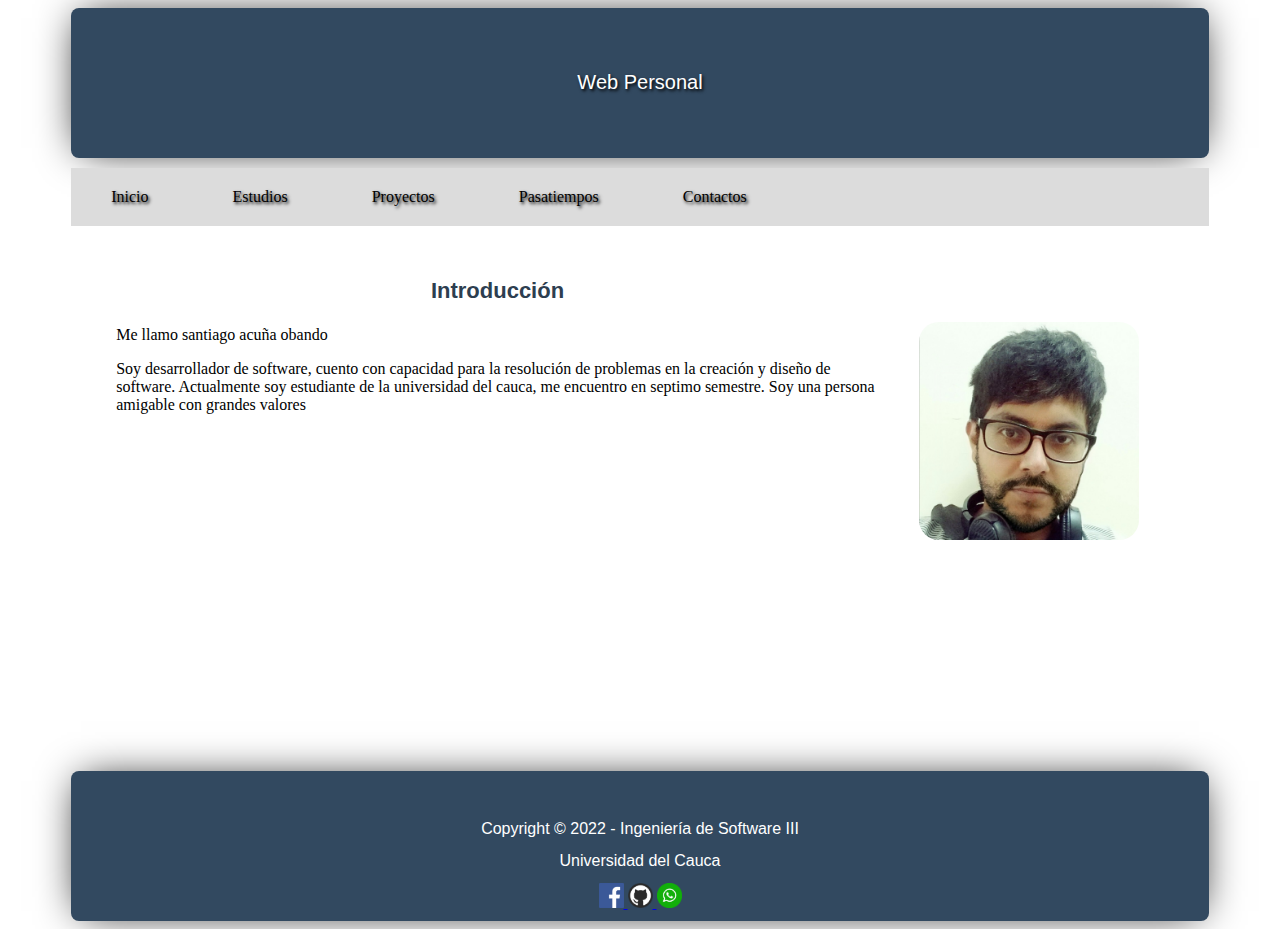
==== index.html @ f7fd63b0 "initial commit" ====
<!DOCTYPE html>
<html lang="es">
  <head>
    <meta http-equiv="Content-Type" content="text/html" charset="UTF-8" />
    <meta name="description" content="Mi web personal" />
    <meta name="keywords" content="Ejercicios" />

    <title>Web Personal</title>

    <link rel="stylesheet" href="/estilos/styles.css" />
  </head>
  <body>
    <header id="cabecera">
      <br /><br />
      <h4>Web Personal</h4>
    </header>
    <nav>
      <ul class="navegacionPrin">
        <li><a href="/index.html">Inicio</a></li>
        <li><a href="/pages/estudios.html">Estudios</a></li>
        <li><a href="/pages/proyectos.html">Proyectos</a></li>
        <li><a href="/pages/pasatiempos.html">Pasatiempos</a></li>
        <li><a href="/pages/contactos.html">Contactos</a></li>
      </ul>
    </nav>

    <section id="cont">
      <section id="contenidoPrin">
        <section id="imagen">
          <figure>
            <img src="/archivos/shot.jpg" style="border-radius: 20px;" width="100%" height="100%" />
          </figure>
        </section>

        <article id="articulo1">
          <header id="titulo">
            <h3>Introducción</h3>
          </header>

          <p>Me llamo santiago acuña obando</p>
          <p>
            Soy desarrollador de software, cuento con
            capacidad para la resolución de problemas en
            la creación y diseño de software.

            Actualmente soy estudiante de la universidad del cauca, me encuentro
            en septimo semestre. Soy una persona amigable con grandes valores
          </p>

          <br /><br /><br />
        </article>
      </section>
    </section>
    
    <footer id="piePrin">
      <br /><br />
      <h2>Copyright © 2022 - Ingeniería de Software III</h2>
      <h2>Universidad del Cauca</h2>
      <a href="https://www.facebook.com/lordimpi/" target="_blank">
        <img src="archivos/face.png" with="25" height="25"/>
      </a>
      <a href="https://github.com/lordimpi" target="_blank">
        <img src="archivos/gh.png" with="25" height="25"/>
      </a>
      <a href="https://api.whatsapp.com/send?phone=573217775042" target="_blank">
        <img src="archivos/ws.png" with="25" height="25"/>
      </a>
      <br />
    </footer>
  </body>
</html>
---- estilos/styles.css ----
@charset "utf-8";
/*Documento original CSS*/

body{
    background-color:#ffffff;
}

#cabecera{
    background-color:  #324960;
    height: 150px;
    border-radius: .5em;
    max-width: 90%;
    margin: auto;
    text-align: center;
    text-shadow: 0.1em 0.1em 0.2em black ;
    box-shadow: 0 0 40px -10px #000;
}

.navegacionPrin{
    list-style: none;
    background: #DCDCDC;
    padding:0px;
    max-width: 90%;
    margin: auto;
    margin-top: 10px;

}

.navegacionPrin li a{
    text-decoration: none;
    text-shadow: 0.1em 0.1em 0.2em black;
    color:black;
    padding:20px;
    display:black;
    border-radius: .5em;
}

.navegacionPrin li{
    display: inline-block;
    text-align: center;
    background-color: #DCDCDC;
    color:black;
}

.navegacionPrin li a:hover{
    background: #2d3e50;
    color: #f5f8fa;
    text-shadow: 0.1em 0.1em 0.2em black ;
}

li{
    background-color: #FFFFFF;
    text-decoration: none;
    padding: 20px;
}

#cont{
    max-width: 90%;
    margin: auto;
    background-color:white;
    min-height: 500px;
}

#contenidoPrin{
    border-radius: .5em;
    background-color:#FFFFFF;
    margin-right:30px;
    margin-left:30px;
    margin-top: 15px;
    margin-bottom: 15px;
    padding-left: 15px;
    padding-top: 15px;
    min-height: 500px;
    /*border: 1px solid;
    border-color: #2d3e50;*/
}

.articulo1{
    border:1px solid;
}

#titulo{
    text-align:center;
}

#imagen{
    float:right;
    max-width: 300px;
    margin-top: 50px;
}

#piePrin{
    background-color: #324960;
    clear:both;
    margin-top:30px;
    height: 150px;
    border-radius: .5em;
    max-width: 90%;
    margin: auto;
    text-align: center;
    box-shadow: 0 0 40px -10px #000;

}

h2 {
    color:#FFFFFF;
    font: normal 16px arial;
  }
  

h3 {
    color:#2d3e50;
    font: normal 22px arial;
    font-weight:bold;
}

h4 {
    color:#FFFFFF;
    font: normal 20px arial;
  }
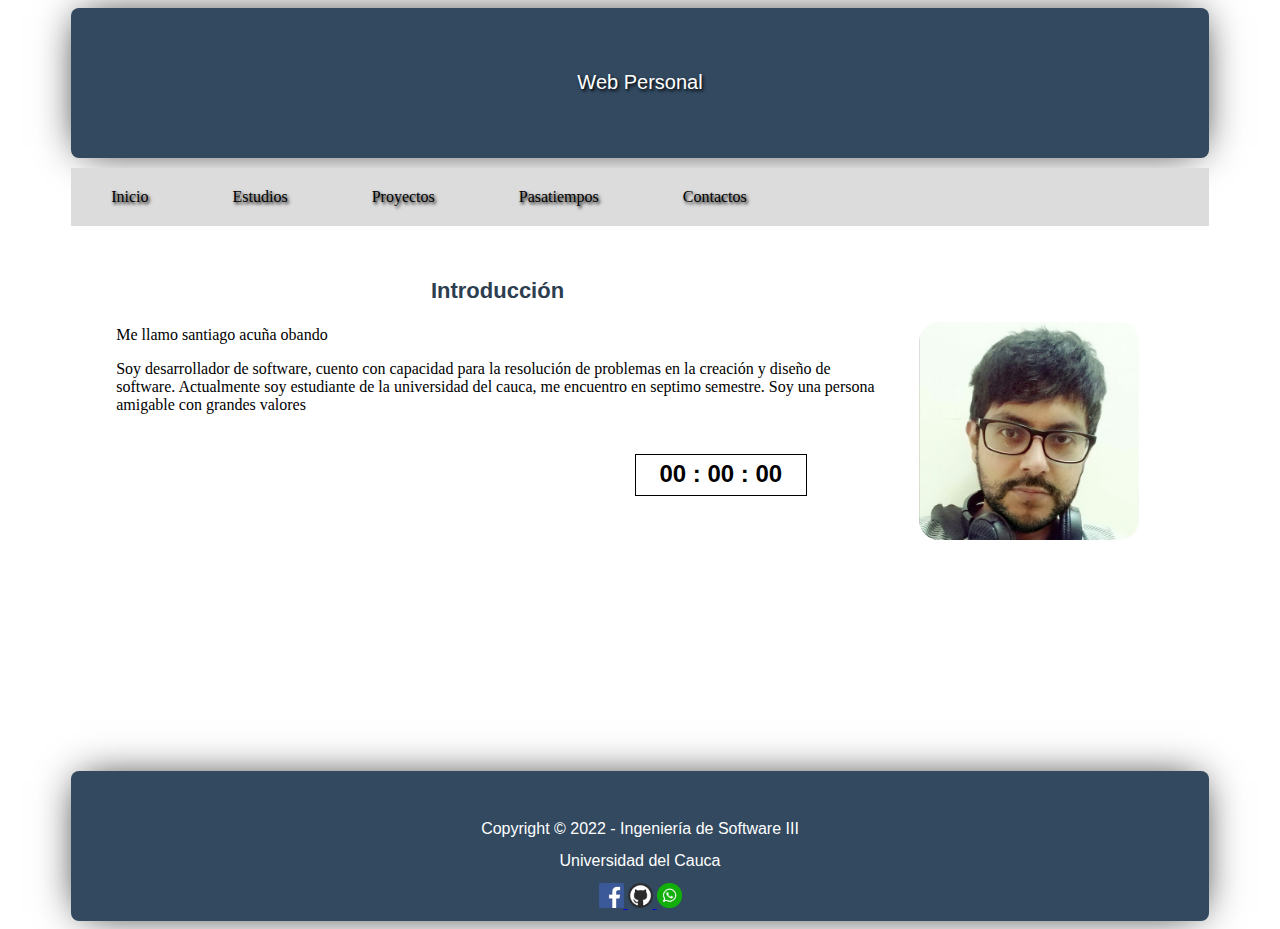
==== commit 5578b152: "Implenting a clokc in js" ====
--- a/index.html
+++ b/index.html
@@ -6,8 +6,10 @@
     <meta name="keywords" content="Ejercicios" />
 
     <title>Web Personal</title>
+    <script src="/scripts/clock.js"></script>
 
     <link rel="stylesheet" href="/estilos/styles.css" />
+    <link rel="stylesheet" href="/estilos/clock.css">
   </head>
   <body>
     <header id="cabecera">
@@ -28,7 +30,12 @@
       <section id="contenidoPrin">
         <section id="imagen">
           <figure>
-            <img src="/archivos/shot.jpg" style="border-radius: 20px;" width="100%" height="100%" />
+            <img
+              src="/archivos/shot.jpg"
+              style="border-radius: 20px"
+              width="100%"
+              height="100%"
+            />
           </figure>
         </section>
 
@@ -39,31 +46,36 @@
 
           <p>Me llamo santiago acuña obando</p>
           <p>
-            Soy desarrollador de software, cuento con
-            capacidad para la resolución de problemas en
-            la creación y diseño de software.
-
+            Soy desarrollador de software, cuento con capacidad para la
+            resolución de problemas en la creación y diseño de software.
             Actualmente soy estudiante de la universidad del cauca, me encuentro
             en septimo semestre. Soy una persona amigable con grandes valores
           </p>
+
+          <div id="reloj">
+            00 : 00 : 00
+           </div>
 
           <br /><br /><br />
         </article>
       </section>
     </section>
-    
+
     <footer id="piePrin">
       <br /><br />
       <h2>Copyright © 2022 - Ingeniería de Software III</h2>
       <h2>Universidad del Cauca</h2>
       <a href="https://www.facebook.com/lordimpi/" target="_blank">
-        <img src="archivos/face.png" with="25" height="25"/>
+        <img src="archivos/face.png" with="25" height="25" />
       </a>
       <a href="https://github.com/lordimpi" target="_blank">
-        <img src="archivos/gh.png" with="25" height="25"/>
+        <img src="archivos/gh.png" with="25" height="25" />
       </a>
-      <a href="https://api.whatsapp.com/send?phone=573217775042" target="_blank">
-        <img src="archivos/ws.png" with="25" height="25"/>
+      <a
+        href="https://api.whatsapp.com/send?phone=573217775042"
+        target="_blank"
+      >
+        <img src="archivos/ws.png" with="25" height="25" />
       </a>
       <br />
     </footer>
--- a/estilos/clock.css
+++ b/estilos/clock.css
@@ -0,0 +1,10 @@
+#reloj {
+  width: 150px;
+  height: 30px;
+  padding: 5px 10px;
+  border: 1px solid black;
+  font: bold 1.5em dotum, "lucida sans", arial;
+  text-align: center;
+  float: right;
+  margin: 1em 3em 1em 1em;
+}